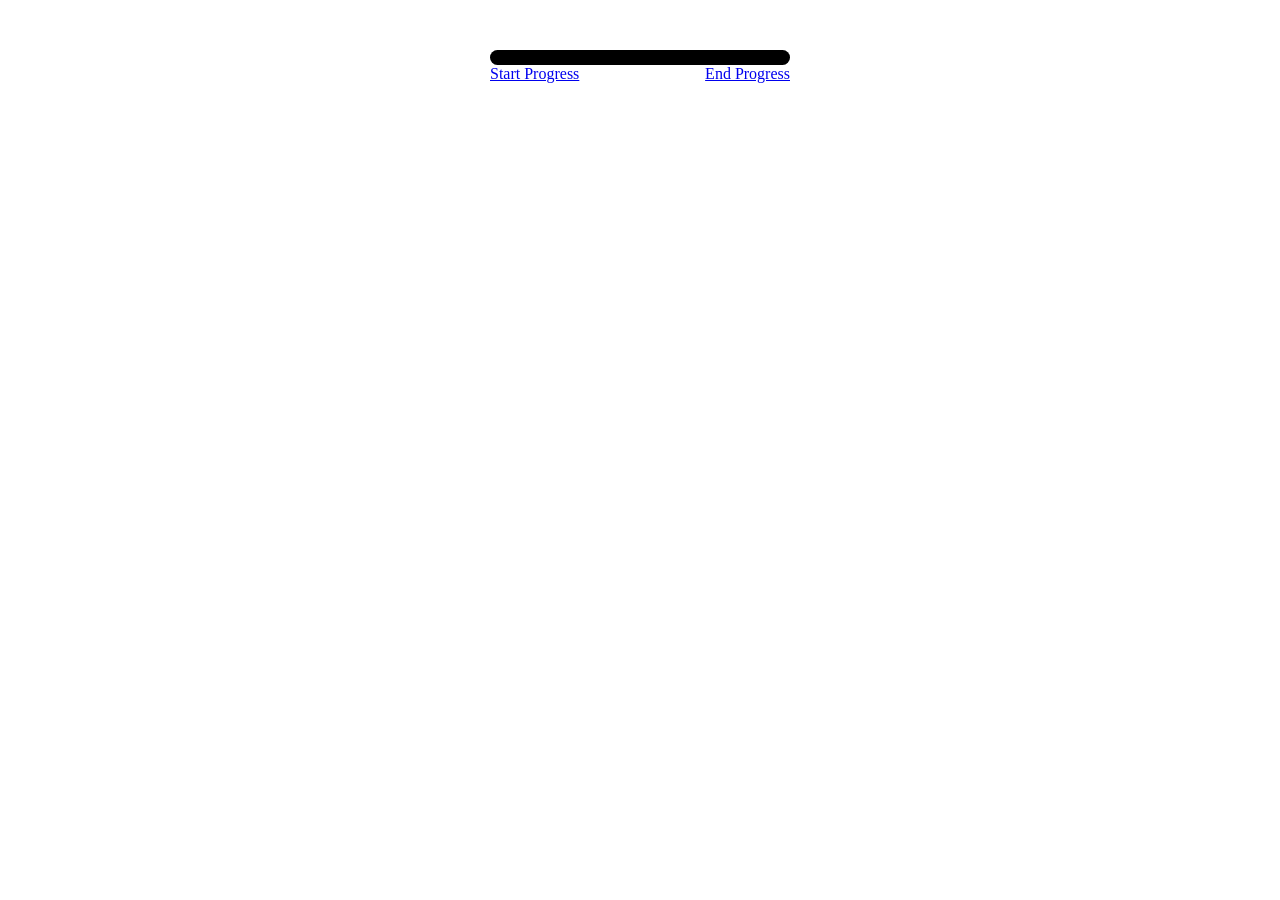
==== index.html @ 05dbed65 "first commit of progress bar" ====
<!DOCTYPE html>
<html>
    <head>
        <link rel="stylesheet" href="/index.css">
        <script src="main.js" defer></script>
    </head>
    <body>
        <div class="container">
            <div class="progress-bar" id="progressBar">
                <div class="progress-fill" id="progressive"></div>
            </div>
            <div id="button">
                <p><a href="#" id="forward">Start Progress</a></p>
                <p><a href="#" id="backward">End Progress</a></p>
            </div>
        </div>


    </body>
</html>
---- index.css ----
* {
    padding: 0;
    margin: 0;
    box-sizing: border-box;
}
/* body {
    display: flex;
    flex-direction: column;
    justify-content: center;
    align-items: center;
    height: 100vh;
}

section {
    display: flex;
    justify-content: center;
    align-items: center;
}

.circle {
    display: flex;
    justify-content: center;
    align-items: center;
    border: 2px solid black;
    width: 40px;
    height: 40px;
    border-radius: 50%;
}

.line {
    width: 70px;
    height: 10px;
    border: 1px solid black;
}

#button {
    display: flex;
    gap: 2rem;
}

#button > div {
    width: 80px;
    height: 40px;
    background-color: brown;
    margin-top: 2rem;
    border-radius: 10px;

    display: flex;
    justify-content: center;
    align-items: center;
}

a {
    text-decoration : none;
    color: white;
}

.circle:first-child{
    background-color: aqua;
}

#button {
  background-color: black;
  transform: scaleX(0);
  transform-origin: left;
  transition: transform 1s ease-in-out;
} */

/* Container styling */
.container {
  width: 300px;
  margin: 50px auto;
  text-align: center;
}

/* Button */
.trigger {
  padding: 10px 20px;
  margin-bottom: 20px;
  background-color: #444;
  color: white;
  border: none;
  cursor: pointer;
}

/* Progress Bar Wrapper */
.progress-bar {
  position: relative;
  height: 15px;
  background-color: #ddd;
  border-radius: 8px;
  overflow: hidden;
}

/* The animated fill */
.progress-fill {
  position: absolute;
  top: 0;
  left: 0;
  height: 100%;
  width: 100%;
  background: linear-gradient(to right, black 50%, transparent 50%);
  background-size: 200% 100%;
  background-position: left;
  transition: background-position 2s ease-in-out;
}

/* The animated fill */
.progress-fill-right {
  position: absolute;
  top: 0;
  left: 0;
  height: 100%;
  width: 100%;
  background: linear-gradient(to right, black 50%, transparent 50%);
  background-size: 200% 100%;
  background-position: right;
  transition: background-position 2s ease-in-out;
}

/* When the progress bar is active */
.progress-bar.active .progress-fill {
  background-position: right;
}

#button {
  display: flex;
  justify-content: space-between;
}
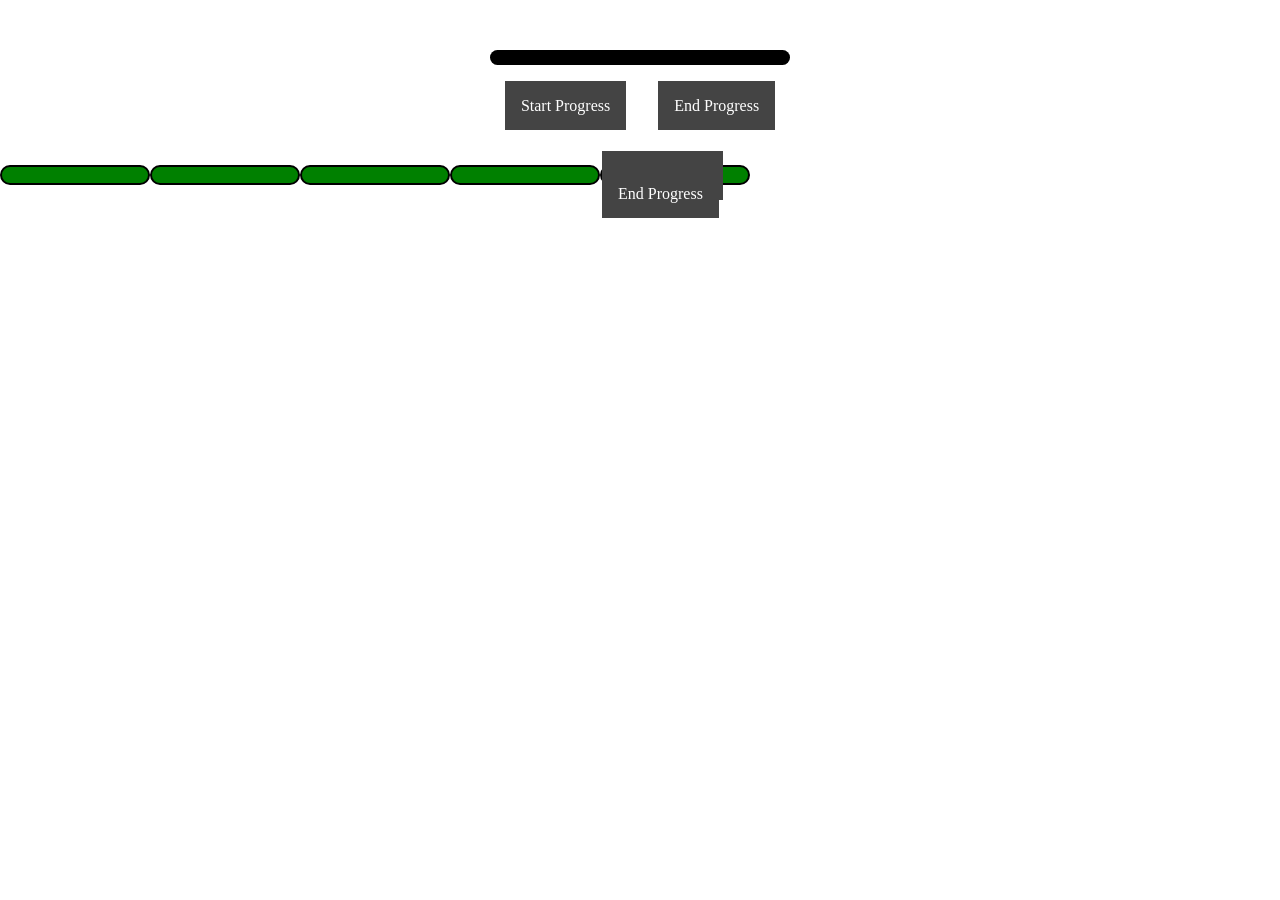
==== commit 7ed74526: "More changes to the progressbar" ====
--- a/index.html
+++ b/index.html
@@ -7,14 +7,25 @@
     <body>
         <div class="container">
             <div class="progress-bar" id="progressBar">
-                <div class="progress-fill" id="progressive"></div>
+                <div class="progress-fill"></div>
             </div>
+
             <div id="button">
                 <p><a href="#" id="forward">Start Progress</a></p>
                 <p><a href="#" id="backward">End Progress</a></p>
             </div>
         </div>
 
+        <div id="Bar">
+            <div class=""></div>
+            <div class=""></div>
+            <div class=""></div>
+            <div class=""></div>
+            <div id="btn">
+                <p><a href="#" id="forward">Start Progress</a></p>
+                <p><a href="#" id="backward">End Progress</a></p>
+            </div>
+        </div>
 
     </body>
 </html>
--- a/index.css
+++ b/index.css
@@ -3,85 +3,38 @@
     margin: 0;
     box-sizing: border-box;
 }
+
 /* body {
     display: flex;
     flex-direction: column;
     justify-content: center;
     align-items: center;
     height: 100vh;
-}
+} */
 
-section {
-    display: flex;
-    justify-content: center;
-    align-items: center;
-}
-
-.circle {
-    display: flex;
-    justify-content: center;
-    align-items: center;
-    border: 2px solid black;
-    width: 40px;
-    height: 40px;
-    border-radius: 50%;
-}
-
-.line {
-    width: 70px;
-    height: 10px;
-    border: 1px solid black;
-}
 
 #button {
-    display: flex;
-    gap: 2rem;
-}
-
-#button > div {
-    width: 80px;
-    height: 40px;
-    background-color: brown;
-    margin-top: 2rem;
-    border-radius: 10px;
-
-    display: flex;
-    justify-content: center;
-    align-items: center;
+   display: flex;
+   justify-content: center;
+   gap: 2rem;
+   margin-top: 2rem;
 }
 
 a {
-    text-decoration : none;
+    text-decoration :none;
     color: white;
+    background: #444;
+    padding: 1rem;
 }
-
-.circle:first-child{
-    background-color: aqua;
-}
-
-#button {
-  background-color: black;
-  transform: scaleX(0);
-  transform-origin: left;
-  transition: transform 1s ease-in-out;
-} */
 
 /* Container styling */
 .container {
   width: 300px;
   margin: 50px auto;
   text-align: center;
+  /* display: flex; */
 }
 
-/* Button */
-.trigger {
-  padding: 10px 20px;
-  margin-bottom: 20px;
-  background-color: #444;
-  color: white;
-  border: none;
-  cursor: pointer;
-}
 
 /* Progress Bar Wrapper */
 .progress-bar {
@@ -123,7 +76,14 @@
   background-position: right;
 }
 
-#button {
+
+#Bar {
   display: flex;
-  justify-content: space-between;
 }
+#Bar > div {
+   height: 20px;
+   width: 150px;
+   border-radius: 10px;
+   background-color: green;
+   border: 2px solid black;
+}
